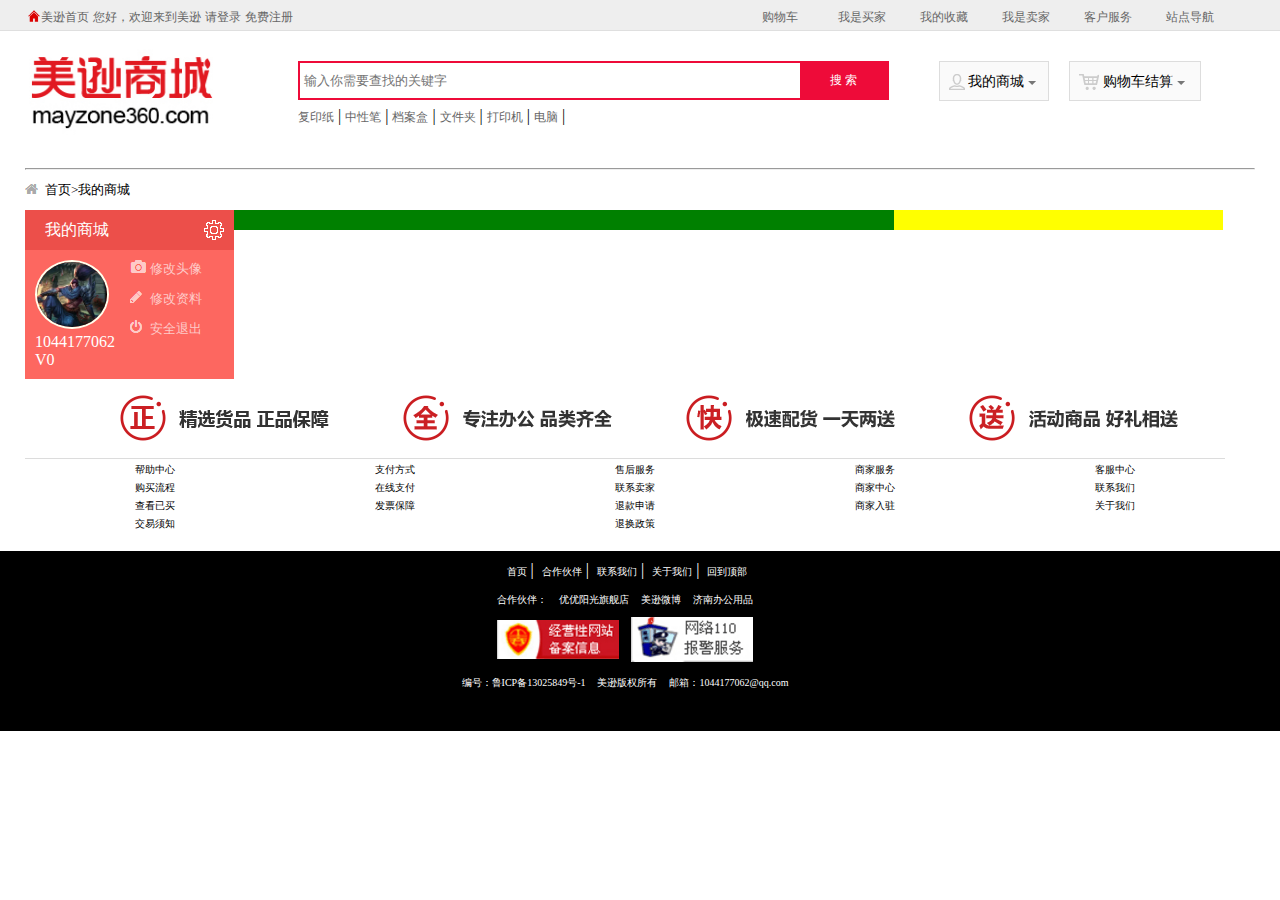
==== gerenxingxi.html @ 762e17cd "更新" ====
<!DOCTYPE html>
<html>
	<head>
		<meta charset="utf-8">
		<title>美逊商城-创意源于模仿</title>
	</head>
	<link rel="stylesheet" href="css/gerenxingxi.css">
	<script src="js/jquery-1.12.4.js" type="text/javascript" charset="utf-8"></script>
	<script src="js/js.js" type="text/javascript" charset="utf-8"></script>
	<body>
		<div class="hedbg">
			<div class="main">
				<!-- 头部开始 -->
				<header>
					<div class="hed">
						<div class="hed_l">
							<div><img src="img/bg_2.gif" alt=""></div>
							<div>
								<a href="index.html">美逊首页</a>
								<a href="#">您好，欢迎来到美逊</a>
								<a href="#">请登录</a>
								<a href="#">免费注册</a></div>
						</div>
						<div class="hed_r">
							<ul>
								<li class="hed_r_bg_2">
									<a href="#">购物车</a>
								</li>
								<li class="hed_r_bg">
									<a href="#">我是买家</a>
									<ul class="hed_r_1">
										<li><a href="#">我的订单</a></li>
										<li><a href="#">待付款订单</a></li>
										<li><a href="#">待确认订单</a></li>
										<li><a href="#">待确认收货</a></li>
										<li><a href="#">待评价交易</a></li>
									</ul>
								</li>
								<li class="hed_r_bg">
									<a href="#">我的收藏</a>
									<ul class="hed_r_1">
										<li><a href="#">商品收藏</a></li>
										<li><a href="#">店铺收藏</a></li>
									</ul>
								</li>
								<li class="hed_r_bg">
									<a href="#">我是卖家</a>
									<ul class="hed_r_1">
										<li><a href="#">卖家中心</a></li>
										<li><a href="#">实物交易</a></li>
										<li><a href="#">商品发布</a></li>
										<li><a href="#">店铺设置</a></li>
									</ul>
								</li>
								<li class="hed_r_bg">
									<a href="#">客户服务</a>
									<ul class="hed_r_1">
										<li><a href="#">帮助中心</a></li>
										<li><a href="#">售后服务</a></li>
										<li><a href="#">客服中心</a></li>
									</ul>
								</li>
								<li class="hed_r_bg">
									<a href="#">站点导航</a>
									<ul class="hed_r_1">
										<li><a href="#">品牌</a></li>
									</ul>
								</li>
							</ul>
						</div>
						<div class="hed_2">
							<div class="hed_2_1"><img src="img/logo.gif" alt=""></div>
							<div class="hed_2_2">
								<div class="bod">
									<input type="text" required="required" placeholder=" 输入你需要查找的关键字" name="" id="" value="" />
									<div class="select"><a href="#">搜&nbsp;索</a></div>
								</div>
								<br>
								<span>
									<a href="#">复印纸</a> |
									<a href="#">中性笔</a> |
									<a href="#">档案盒</a> |
									<a href="#">文件夹</a> |
									<a href="#">打印机</a> |
									<a href="#">电脑</a> |
								</span>
							</div>
							<div class="hed_2_3">
								<div class="hed_2_3_l">我的商城 <img class="hed_img_2" src="img/img_6.gif" alt="">
									<div class="wdsc">
										<div class="wdsc_1"><a href="#">我的用户中心&gt;</a></div>
										<div class="wdsc_2">
											<div class="wdsc_l">
												<ul>
													<li><a href="#">站内消息（0）</a></li>
													<li><a href="#">咨询回复（0）</a></li>
													<li><a href="#">代金券（0）</a></li>
												</ul>
											</div>
											<div class="wdsc_r">
												<ul>
													<li><a href="#">我的订单（0）</a></li>
													<li><a href="#">我的收藏（0）</a></li>
													<li><a href="#">我的积分（0）</a></li>
												</ul>
											</div>
											<div class="wdsc_3">
												<div class="wdsc_3_l">
													最近浏览商品
												</div>
												<div class="wdsc_3_r">
													<a href="#">全部浏览历史</a>
												</div>
											</div>
										</div>
									</div>
								</div>
								<div class="hed_2_3_r">购物车结算 <img class="hed_img_2" src="img/img_6.gif" alt="">
									<div class="wdgwc">
										<div class="wdsc_1"><a href="#">最新加入的商品</a></div>
										<div class="wdsc_2">
											<div class="wdsc_2_1">
												你的购物车中暂无商品
											</div>
											<div class="wdsc_3">
												<div class="wdsc_3_img"><a href="#"><img src="img/gwctj.gif" ></a></div>
											</div>
										</div>
									</div>
								</div>
							</div>
						</div>
					</div>
				</header>
				<!-- 头部结束 -->
				<div class="hr"></div>
				<section>
					<div class="main">
						<hr />
						<div class="body">
							<div class="shouye">首页>我的商城</div>
							<div class="bigdiv">
								<div class="div_l">
									<div class="div_l_1">
										<div class="div_1_hed">
											我的商城
											<div><a href="#"><img src="img/shezi.gif" alt="" /></a></div>
										</div>
										<div class="div_1_body">
											<div class="div_1_body_l">
												<div class="div_body_img"><img src="img/timg.jpg" alt="" /></div>
												<div class="div_body_text">1044177062</div>
												<div class="div_body_text">V0</div>
											</div>
											<div class="div_1_body_r">
												<ul>
													<li class="div_1_li_1"><a href="#">修改头像</a></li>
													<li class="div_1_li_2"><a href="#">修改资料</a></li>
													<li class="div_1_li_3"><a href="#">安全退出</a></li>
												</ul>
											</div>
										</div>
									</div>
								</div>
								<div class="div_c"></div>
								<div class="div_r"></div>
							</div>
						</div>
					</div>
				</section>
			</div>
			<!-- 居中结束 -->
			
			<footer>
					<div class="bot">
						<div class="main">
							<div class="bot_bg"></div>
							<div class="4ul">
								<div class="bot_1">
									<ul>
										<li><a href="#">帮助中心</a></li>
										<li><a href="#">购买流程</a></li>
										<li><a href="#">查看已买</a></li>
										<li><a href="#">交易须知</a></li>
									</ul>
								</div>
								<div class="bot_1">
									<ul>
										<li><a href="#">支付方式</a></li>
										<li><a href="#">在线支付</a></li>
										<li><a href="#">发票保障</a></li>
									</ul>
								</div>
								<div class="bot_1">
									<ul>
										<li><a href="#">售后服务</a></li>
										<li><a href="#">联系卖家</a></li>
										<li><a href="#">退款申请</a></li>
										<li><a href="#">退换政策</a></li>
									</ul>
								</div>
								<div class="bot_1">
									<ul>
										<li><a href="#">商家服务</a></li>
										<li><a href="#">商家中心</a></li>
										<li><a href="#">商家入驻</a></li>
									</ul>
								</div>
								<div class="bot_1">
									<ul>
										<li><a href="#">客服中心</a></li>
										<li><a href="#">联系我们</a></li>
										<li><a href="#">关于我们</a></li>
									</ul>
								</div>
							</div>
						</div>
						<div class="bot_2">
							<div class="main">
								<div class="bot_5">
									&nbsp;<a href="#">首页</a>&nbsp;|
									&nbsp;<a href="#">合作伙伴</a>&nbsp;|
									&nbsp;<a href="#">联系我们</a>&nbsp;|
									&nbsp;<a href="#">关于我们</a>&nbsp;|
									&nbsp;<a href="#">回到顶部</a>
								</div>
								<div class="bot_5">
									&nbsp;<a href="#">合作伙伴：</a>&nbsp;
									&nbsp;<a href="#">优优阳光旗舰店</a>&nbsp;
									&nbsp;<a href="#">美逊微博</a>&nbsp;
									&nbsp;<a href="#">济南办公用品</a>&nbsp;
								</div>
								<div class="bot_5">
									&nbsp;<a href="#"><img src="img/img_4.gif" ></a>&nbsp;
									&nbsp;<a href="#"><img src="img/img_5.gif" ></a>&nbsp;
								</div>
								<div class="bot_5">
									&nbsp;<a href="#">编号：鲁ICP备13025849号-1</a>&nbsp;
									&nbsp;<a href="#">美逊版权所有</a>&nbsp;
									&nbsp;<a href="#">邮箱：1044177062@qq.com</a>&nbsp;
								</div>
							</div>
						</div>
					</div>
				</footer>
		</div>
	</body> 
</html>
---- css/gerenxingxi.css ----
*{
	padding: 0px;
	margin: 0px;
}

li{
	float: left;
	list-style: none;
}
a{
	text-decoration: none;
	font-size: 12px;
}

.hedbg{
	background: url(../img/bg_1.gif) repeat-x;
	height: 31px;
	width: 100%;
}

.main{
	width: 1230px;
	margin: 0 auto;
}

.hed{
	line-height: 31px;
	height: 31px;
	width: 1230px;
}

.hed_l{
	float: left;
	height: 31px;
	width: 714px;
}

.hed_r{
	float: left;
	height: 31px;
	width: 516px;
}

.hed_l div{
	float: left;
}

.hed a{
	color: #666666;
	font-size: 12px;
}

.hed a:hover{
	color: red;
	text-decoration: underline;
	font-size: 12px;
}

.hed_r li{
	text-align: center;
	height: 31px;
	width: 80px;
	padding: 0px 1px;
}

.hed_r_1{
	float: left;
}

.hed_r_bg:hover{
	padding: 0px;
	background: white;
	border: 1px solid #dddddd;
	border-bottom: 0px;
	border-top: 0px;
}

.hed_r_bg_2{
	text-align: center;
	height: 31px;
	width: 80px;
	padding: 0px 1px;
}

.hed_r_1{
	position: relative;
	left: -1px;
	background: white;
	top:-10px;
	padding-bottom: 10px;
	border-right: 1px solid #dddddd;
	border-left: 1px solid #dddddd;
	border-bottom: 1px solid #dddddd;
	display: none;
}

.hed_r_1 li{
	height: 20px;
	width: 78px;
}

.bg{
	background: red;
	height: 200px;
}

.hed_2{
	float: left;
	width: 1230px;
}

.hed_2_1{
	float: left;
	white:273px;
	height: 137px;
}

.hed_2_2{
	float: left;
	white:710px;
	height: 125px;
}

.hed_2_3{
	margin-top: 30px;
	margin-left: 50px;
	float: left;
	white:250px;
	height: 50px;
}


.hed_2_3_l{
	cursor: pointer;
	margin-right: 20px;
	text-indent: 28px;
	line-height: 40px;
	font-size: 14px;
	float: left;
	width: 108px;
	height: 38px;
	border: 1px solid #DDDDDD;
	background: #fafafa;
	background: url(../img/bg_8.gif);
}

.hed_2_3_l:hover{
	background: url(../img/bg_10.gif) no-repeat;
}

.hed_2_3_r:hover{
	background: url(../img/bg_11.gif) no-repeat;
}

.hed_2_3_r{
	cursor: pointer;
	text-indent: 33px;
	line-height: 40px;
	font-size: 14px;
	float: left;
	width: 130px;
	height: 38px;
	border: 1px solid #DDDDDD;
	background: #fafafa;
	background: url(../img/bg_9.gif);
}

.hed_2_3_l:hover .hed_img_2{
	transform: rotate(180deg);
}
.hed_2_3_r:hover .hed_img_2{
	transform: rotate(180deg);
}

.hed_img_2{
	vertical-align: middle;
	cursor: pointer;
	transition: all 0.2s ease-in-out;
}

.wdsc{
	display: none;
	width: 308px;
	height: 171px;
	position: relative;
	background: white;
	border: 1px solid #DDDDDD;
	top: -2px;
	left: -200px;
}

.wdgwc{
	display: none;
	width: 308px;
	height: 122px;
	position: relative;
	background: white;
	border: 1px solid #DDDDDD;
	top: -2px;
	left: -180px;
}

.wdsc_2_1{
	text-align: center;
}

.wdsc_1{
	float: left;
	text-indent: 220px;
	height: 30px;
	line-height: 30px;
	width: 308px;
	border-bottom: 1px solid #DDDDDD;
}

.wdsc_2{
	float: left;
	width: 308px;
}

.wdsc_2 li{
	height: 30px;
}

.wdsc_2 a{
	color: royalblue;
}

.wdsc_2 a:hover{
	color: royalblue;
}

.wdsc_5{
	border: 1px solid #DDDDDD;
	float: left;
	width: 308px;
}

.wdsc_l{
	float: left;
	width: 150px;
	border-right:1px solid #DDDDDD ;
}

.wdsc_r{
	float: left;
	width: 150px;
}

.wdsc_3{
	float: left;
	width: 308px;
	height: 50px;
	background: #f0f0f0;
}

.wdsc_3_2{
	float: left;
	width: 308px;
	text-align: center;
}

.wdsc_3_img{
	float: right;
	margin-top: 10px;
	margin-right: 5px;
}

.wdsc_3_l{
	font-size: 12px;
	float: left;
	width: 150px;
}

.wdsc_3_r{
	float: right;
	width: 150px;
}

.bod{
	margin-top: 30px;
	float: left;
	border: 2px solid #EE0B39;
}
.bod input{
	float: left;
	border: 0px;
	width: 500px;
	vertical-align: middle;
	height: 35px;
}

.select{
	float: left;
	background: #EE0B39;
	height: 35px;
}

.select a{
	color: white;
	padding: 10px 30px;
}

.select a:hover{
	color: white;
	text-decoration: none;
}



.bot_bg{
	float: left;
	background: url(../img/bg_5.gif) no-repeat;
	width: 1200px;
	height: 80px;
}

.bot_1{
	float: left;
	width: 220px;
	padding-left: 20px;
}

.bot_1 li{
	float: left;
	list-style: none;
	width: 220px;
	text-align: center;
}

.bot_1 a{
	color: black;
	text-decoration: none;
	font-size: 10px;
}

.bot_1 a:hover{
	text-decoration: underline;
}

.bot_2{
	margin-top: 20px;
	float: left;
	width: 100%;
	background: black;
	height: 180px;
}

.4ul{
	float: left;
	width: 1200px;
}

.bot_5{
	margin-top: 10px;
	text-align: center;
	width: 1200px;
	color: white;
}

.bot_5 a{
	color: white;
	font-size: 10px;
	text-decoration: none;
}

.bot_5 img{
	vertical-align: middle;
}

.body{
	float: left;
	width: 1200px;
}

.shouye{
	float: left;
	width: 1200px;
	height: 40px;
	line-height: 40px;
	text-indent: 20px;
	font-size: 13px;
	background: url(../img/home.gif) no-repeat;
}

.bigdiv{
	float: left;
	width: 1200px;
}

.div_l{
	float: left;
	width: 209px;
}

.div_l_1{
	float: left;
	width: 209px;
}

.div_1_hed{
	color: white;
	text-indent: 20px;
	line-height: 40px;
	height: 40px;
	float: left;
	width: 209px;
	background:#ec4f4a;
}

.div_1_hed div{
	float: right;
	margin-right: 10px;
	margin-top: 5px;
}

.div_1_body{
	padding-bottom: 10px;
	float: left;
	width: 209px;
	background: #fd6760;
}

.div_1_body_l{
	margin-top: 10px;
	margin-left: 10px;
	color: white;
	float: left;
	width: 90px;
}

.div_1_body_r li{
	margin-left: 5px;
	float: left;
	width: 100px;
}
.div_1_body_r li a{
	font-size: 13px;
	color: #fecac8;
}

.div_1_li_1{
	color: white;
	float: left;
	text-indent: 20px;
	margin-top: 10px;
	line-height: 15px;
	height: 20px;
	background: url(../img/shexiangji.gif) no-repeat;
}


.div_1_li_2{
	color: white;
	float: left;
	text-indent: 20px;
	margin-top: 10px;
	line-height: 15px;
	height: 20px;
	background: url(../img/bi.gif) no-repeat;
}


.div_1_li_3{
	color: white;
	float: left;
	text-indent: 20px;
	margin-top: 10px;
	line-height: 15px;
	height: 20px;
	background: url(../img/tuichu.gif) no-repeat;
}



.div_body_img img{
	border-radius: 50%;
	width: 70px;
	border: 2px solid #FFFFED;
}

.div_c{
	float: left;
	width: 660px;
	height: 20px;
	background: green;
}

.div_r{
	float: left;
	width: 329px;
	height: 20px;
	background: yellow;
}
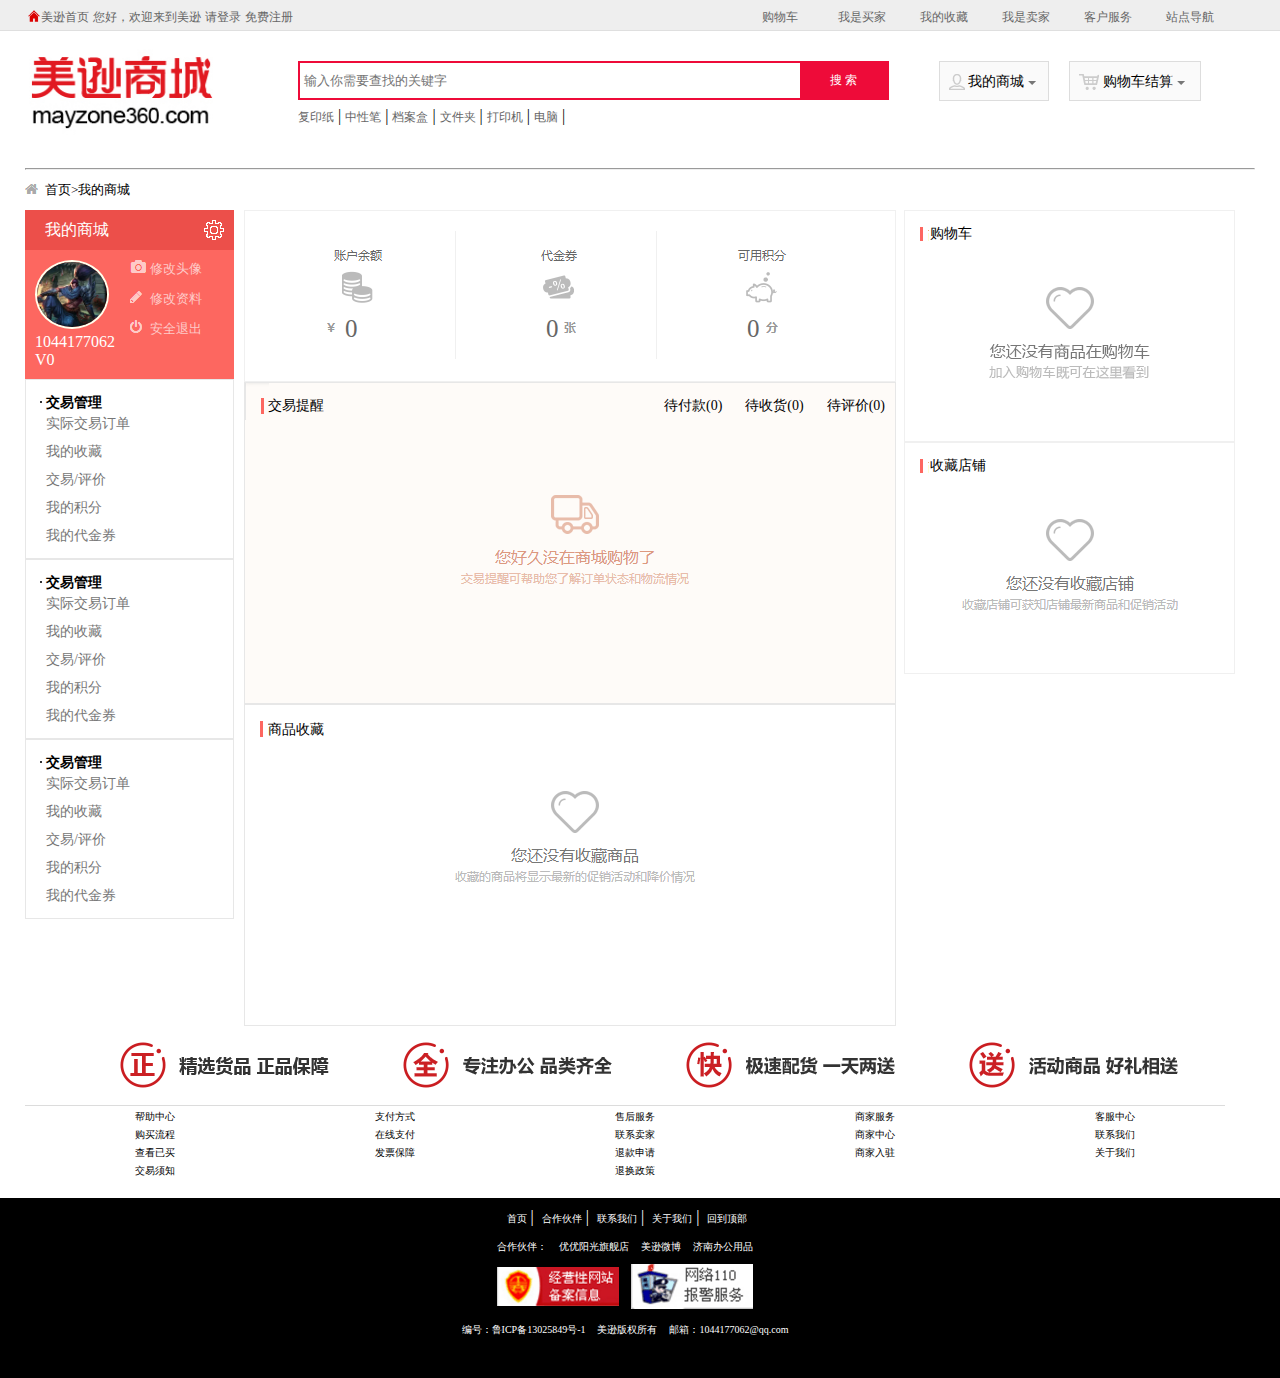
==== commit 0e33e718: "更新" ====
--- a/gerenxingxi.html
+++ b/gerenxingxi.html
@@ -160,10 +160,116 @@
 												</ul>
 											</div>
 										</div>
-									</div>
-								</div>
-								<div class="div_c"></div>
-								<div class="div_r"></div>
+										
+										<div class="div_2_body">
+											<div class="div_2_hed">
+												<ul>
+													<li>交易管理</li>
+												</ul>
+											</div>
+											<div class="div_2_body_1">
+												<ul>
+													<li><a href="#">实际交易订单</a></li>
+													<li><a href="#">我的收藏</a></li>
+													<li><a href="#">交易/评价</a></li>
+													<li><a href="#">我的积分</a></li>
+													<li><a href="#">我的代金券</a></li>
+												</ul>
+											</div>
+										</div>
+										
+										<div class="div_2_body">
+											<div class="div_2_hed">
+												<ul>
+													<li>交易管理</li>
+												</ul>
+											</div>
+											<div class="div_2_body_1">
+												<ul>
+													<li><a href="#">实际交易订单</a></li>
+													<li><a href="#">我的收藏</a></li>
+													<li><a href="#">交易/评价</a></li>
+													<li><a href="#">我的积分</a></li>
+													<li><a href="#">我的代金券</a></li>
+												</ul>
+											</div>
+										</div>
+										
+										<div class="div_2_body">
+											<div class="div_2_hed">
+												<ul>
+													<li>交易管理</li>
+												</ul>
+											</div>
+											<div class="div_2_body_1">
+												<ul>
+													<li><a href="#">实际交易订单</a></li>
+													<li><a href="#">我的收藏</a></li>
+													<li><a href="#">交易/评价</a></li>
+													<li><a href="#">我的积分</a></li>
+													<li><a href="#">我的代金券</a></li>
+												</ul>
+											</div>
+										</div>
+									</div>
+								</div>
+								<div class="div_c">
+									<div class="div_c_hed">
+										<div class="c_hed_1">
+											0
+										</div>
+										<div class="c_hed_2">
+											0
+										</div>
+										<div class="c_hed_3">
+											0
+										</div>
+									</div>
+									<div class="div_c_body">
+										<div class="c_body_1">
+											交易提醒
+											<div class="sanli">
+												<ul>
+													<li>待付款(0)</li>
+													<li>待收货(0)</li>
+													<li>待评价(0)</li>
+												</ul>
+											</div>
+										</div>
+										<div class="c_body_tu">
+												
+										</div>
+									</div>
+									
+									<div class="div_c_body_2">
+										<div class="c_body_2">
+											商品收藏
+										</div>
+										<div class="c_body_tu_2">
+												
+										</div>
+									</div>
+								</div>
+								<div class="div_r">
+									<div class="div_r_1">
+										<div class="r_1_hed">
+											购物车
+										</div>
+										<div class="r_2_body">
+											
+										</div>
+									</div>
+									
+									<div class="div_r_1">
+										<div class="r_1_hed">
+											收藏店铺
+										</div>
+										<div class="r_2_body_2">
+											
+										</div>
+									</div>
+									
+								</div>
 							</div>
 						</div>
 					</div>
--- a/css/gerenxingxi.css
+++ b/css/gerenxingxi.css
@@ -385,7 +385,7 @@
 
 .bigdiv{
 	float: left;
-	width: 1200px;
+	width: 1215px;
 }
 
 .div_l{
@@ -480,21 +480,191 @@
 }
 
 .div_c{
+	margin-left: 10px;
 	float: left;
 	width: 660px;
-	height: 20px;
-	background: green;
+}
+
+.div_c_hed{
+	padding-top: 20px;
+	padding-left: 10px;
+	float: left;
+	width: 640px;
+	height: 150px;
+	font-size: 25px;
+	color:#666666;
+	border: 1px solid #F0F0F0;
+}
+
+.c_hed_1{
+	line-height: 195px;
+	text-indent: 90px;
+	float: left;
+	width: 200px;
+	height: 128px;
+	border-right: 1px solid #F0F0F0;
+	background: url(../img/yue.gif) no-repeat;
+}
+
+.c_hed_2{
+	line-height: 195px;
+	text-indent: 90px;
+	float: left;
+	width: 200px;
+	height: 128px;
+	border-right: 1px solid #F0F0F0;
+	background: url(../img/daijingquan.gif) no-repeat;
+}
+
+.c_hed_3{
+	line-height: 195px;
+	text-indent: 90px;
+	float: left;
+	width: 200px;
+	height: 128px;
+	background: url(../img/keyongjifen.gif) no-repeat;
+}
+
+.div_c_body{
+	float: left;
+	width: 650px;
+	border: 1px solid #e7e7e7;
+	background: #fefbf8;
+}
+
+.div_c_body_2{
+	float: left;
+	width: 650px;
+	border: 1px solid #e7e7e7;
+	background: white;
+}
+
+
+.c_body_1{
+	float: left;
+	line-height: 45px;
+	text-indent: 23px;
+	font-size: 14px;
+	width: 660px;
+	background: url(../img/shugang2.gif) no-repeat;
+	height: 40px;
+}
+
+.c_body_2{
+	float: left;
+	line-height: 50px;
+	text-indent: 23px;
+	font-size: 14px;
+	width: 660px;
+	background: url(../img/shugang.gif) no-repeat;
+	height: 40px;
+}
+
+.sanli{
+	float: right;
+	margin-right: 20px;
+}
+
+.c_body_tu{
+	float: left;
+	width: 650px;
+	height: 280px;
+	background: url(../img/jiaoyitixing.gif) no-repeat;
+}
+
+.c_body_tu_2{
+	float: left;
+	width: 650px;
+	height: 280px;
+	background: url(../img/shouchang.gif) no-repeat;
 }
 
 .div_r{
 	float: left;
 	width: 329px;
-	height: 20px;
-	background: yellow;
-}
-
-
-
-
-
-
+	font-size: 14px;
+}
+
+.div_r_1{
+	border: 1px solid #F0F0F0;
+	float: left;
+	width: 329px;
+}
+
+.r_1_hed{
+	float: left;
+	width: 329px;
+	line-height: 45px;
+	text-indent: 25px;
+	height: 30px;
+	background: url(../img/shugang.gif) no-repeat;
+}
+
+.r_2_body{
+	float: left;
+	width: 329px;
+	height: 200px;
+	background: url(../img/gerengouwuche.gif) no-repeat;
+}
+
+.r_2_body_2{
+	float: left;
+	width: 329px;
+	height: 200px;
+	background: url(../img/shouchangdianpu.gif) no-repeat;
+}
+
+
+.div_2_body{
+	padding-left: 10px;
+	float: left;
+	width: 197px;
+	border: 1px solid #e7e7e7;
+	background: white;	
+	padding-bottom: 8px;
+}
+
+
+.div_2_hed{
+	float: left;
+	width: 209px;
+	height: 30px;
+	text-indent: 10px;
+	background: url(../img/dianer.gif) no-repeat;
+}
+
+.div_2_hed li{
+	float: left;
+	line-height: 45px;
+	font-size: 14px;
+	font-weight: bold;
+}
+
+
+.div_2_body_1 li{
+	float: left;
+	width: 209px;
+	margin: 5px 0;
+}
+
+
+.div_2_body_1 li a{
+	float: left;
+	margin-left: 10px;
+	font-size: 14px;
+	color: #777777;
+}
+
+.div_2_body_1 li a:hover{
+	text-decoration: underline;
+	color: red;
+}
+
+
+
+
+
+
+
+
+
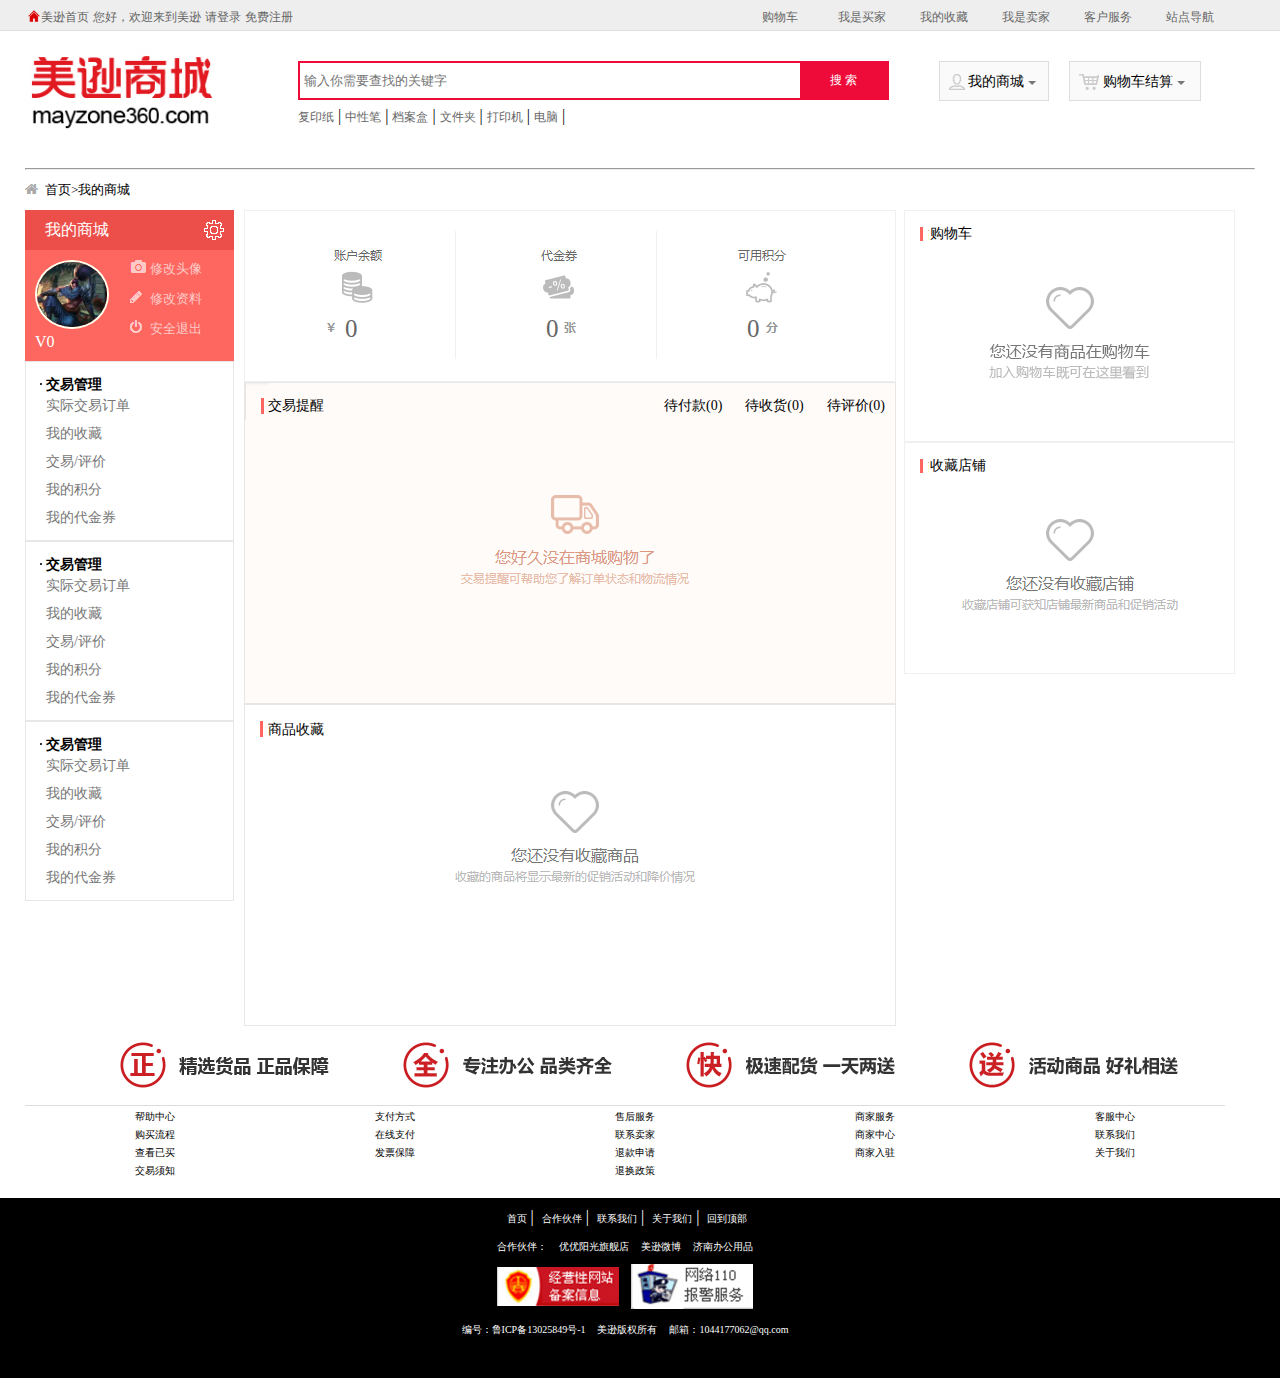
==== commit b7e4060d: "1" ====
--- a/gerenxingxi.html
+++ b/gerenxingxi.html
@@ -7,6 +7,7 @@
 	<link rel="stylesheet" href="css/gerenxingxi.css">
 	<script src="js/jquery-1.12.4.js" type="text/javascript" charset="utf-8"></script>
 	<script src="js/js.js" type="text/javascript" charset="utf-8"></script>
+	<script src="js/gerenxingxi.js" type="text/javascript" charset="utf-8"></script>
 	<body>
 		<div class="hedbg">
 			<div class="main">
@@ -15,11 +16,12 @@
 					<div class="hed">
 						<div class="hed_l">
 							<div><img src="img/bg_2.gif" alt=""></div>
-							<div>
+							<div class="hed_l_x">
 								<a href="index.html">美逊首页</a>
-								<a href="#">您好，欢迎来到美逊</a>
-								<a href="#">请登录</a>
-								<a href="#">免费注册</a></div>
+								<a href="index.html">您好，欢迎来到美逊</a>
+								<a href="lod.html">请登录</a>
+								<a href="zc.html">免费注册</a>
+							</div>
 						</div>
 						<div class="hed_r">
 							<ul>
@@ -149,7 +151,7 @@
 										<div class="div_1_body">
 											<div class="div_1_body_l">
 												<div class="div_body_img"><img src="img/timg.jpg" alt="" /></div>
-												<div class="div_body_text">1044177062</div>
+												<div class="div_body_text_1">1044177062</div>
 												<div class="div_body_text">V0</div>
 											</div>
 											<div class="div_1_body_r">
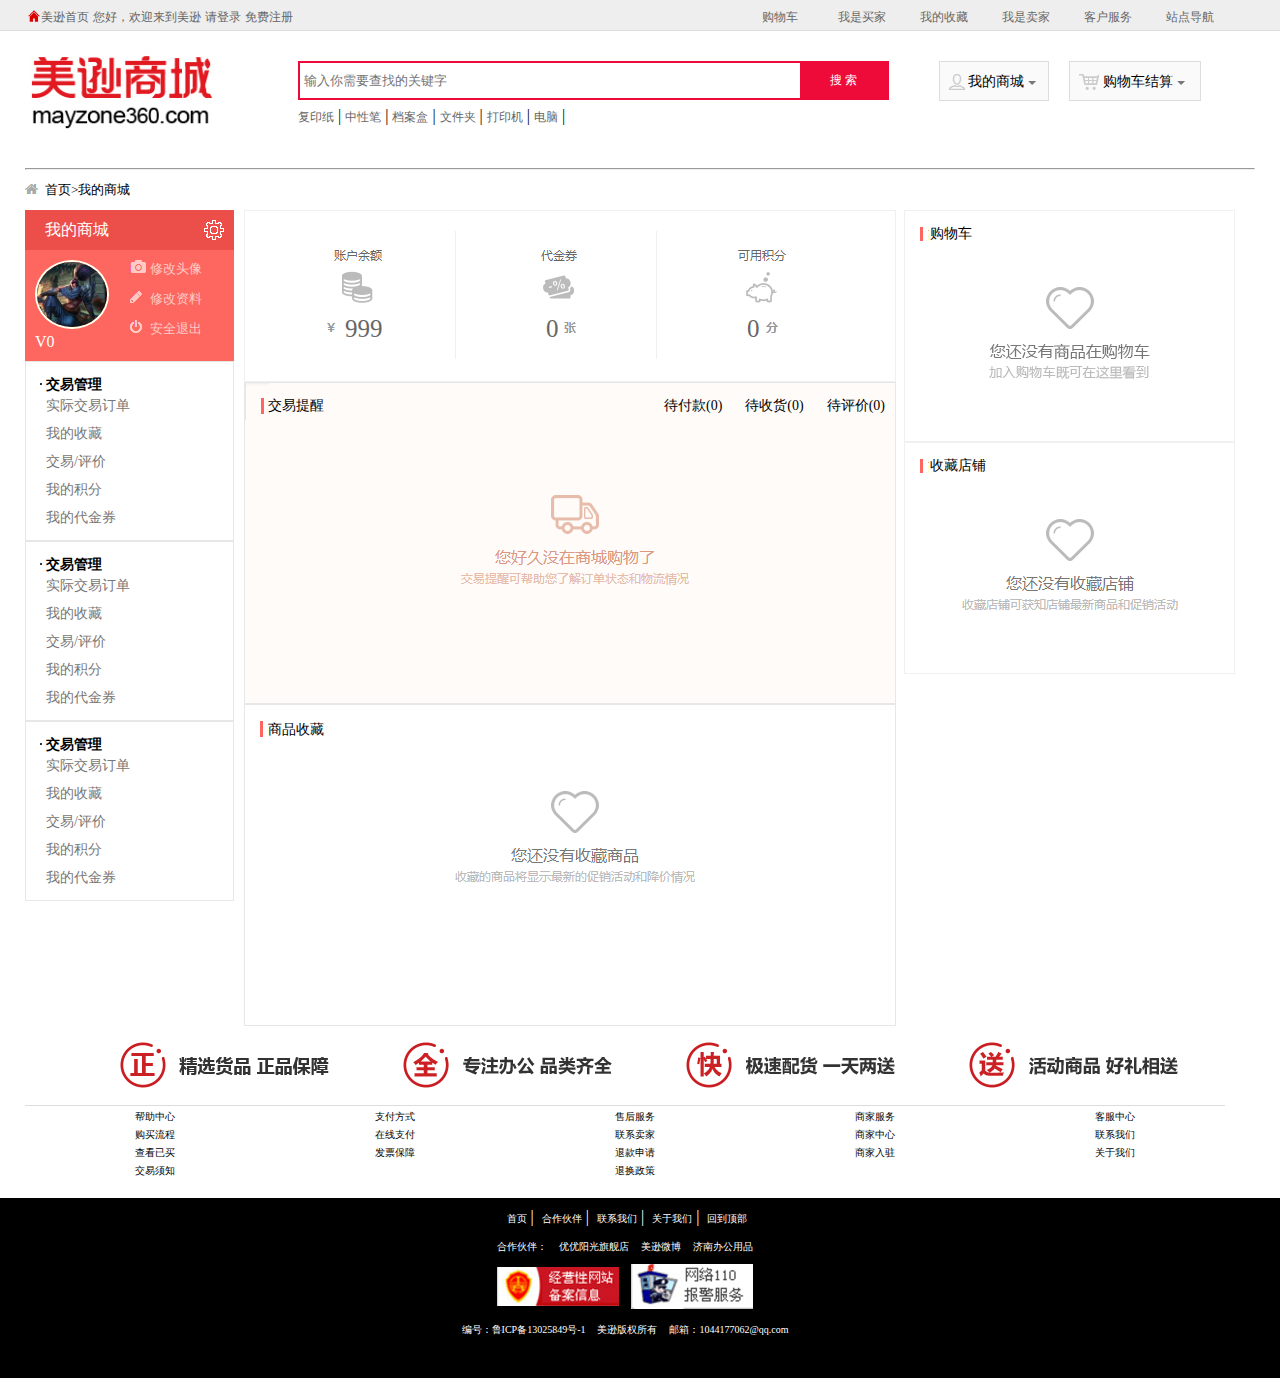
==== commit 36dedf36: "333" ====
--- a/gerenxingxi.html
+++ b/gerenxingxi.html
@@ -166,7 +166,7 @@
 										<div class="div_2_body">
 											<div class="div_2_hed">
 												<ul>
-													<li>交易管理</li>
+													<li class="jygl">交易管理</li>
 												</ul>
 											</div>
 											<div class="div_2_body_1">
@@ -183,7 +183,7 @@
 										<div class="div_2_body">
 											<div class="div_2_hed">
 												<ul>
-													<li>交易管理</li>
+													<li class="jygl">交易管理</li>
 												</ul>
 											</div>
 											<div class="div_2_body_1">
@@ -200,7 +200,7 @@
 										<div class="div_2_body">
 											<div class="div_2_hed">
 												<ul>
-													<li>交易管理</li>
+													<li class="jygl">交易管理</li>
 												</ul>
 											</div>
 											<div class="div_2_body_1">
@@ -218,7 +218,7 @@
 								<div class="div_c">
 									<div class="div_c_hed">
 										<div class="c_hed_1">
-											0
+											999
 										</div>
 										<div class="c_hed_2">
 											0
@@ -256,7 +256,7 @@
 									<div class="div_r_1">
 										<div class="r_1_hed">
 											购物车
-										</div>
+										</div> 
 										<div class="r_2_body">
 											
 										</div>
--- a/css/gerenxingxi.css
+++ b/css/gerenxingxi.css
@@ -449,6 +449,10 @@
 	background: url(../img/shexiangji.gif) no-repeat;
 }
 
+[class^='div_1_li'] a:hover{
+	color: white;
+}
+
 
 .div_1_li_2{
 	color: white;
@@ -660,11 +664,15 @@
 	color: red;
 }
 
-
-
-
-
-
-
-
-
+.jygl{
+	cursor: pointer;
+}
+
+
+
+
+
+
+
+
+
